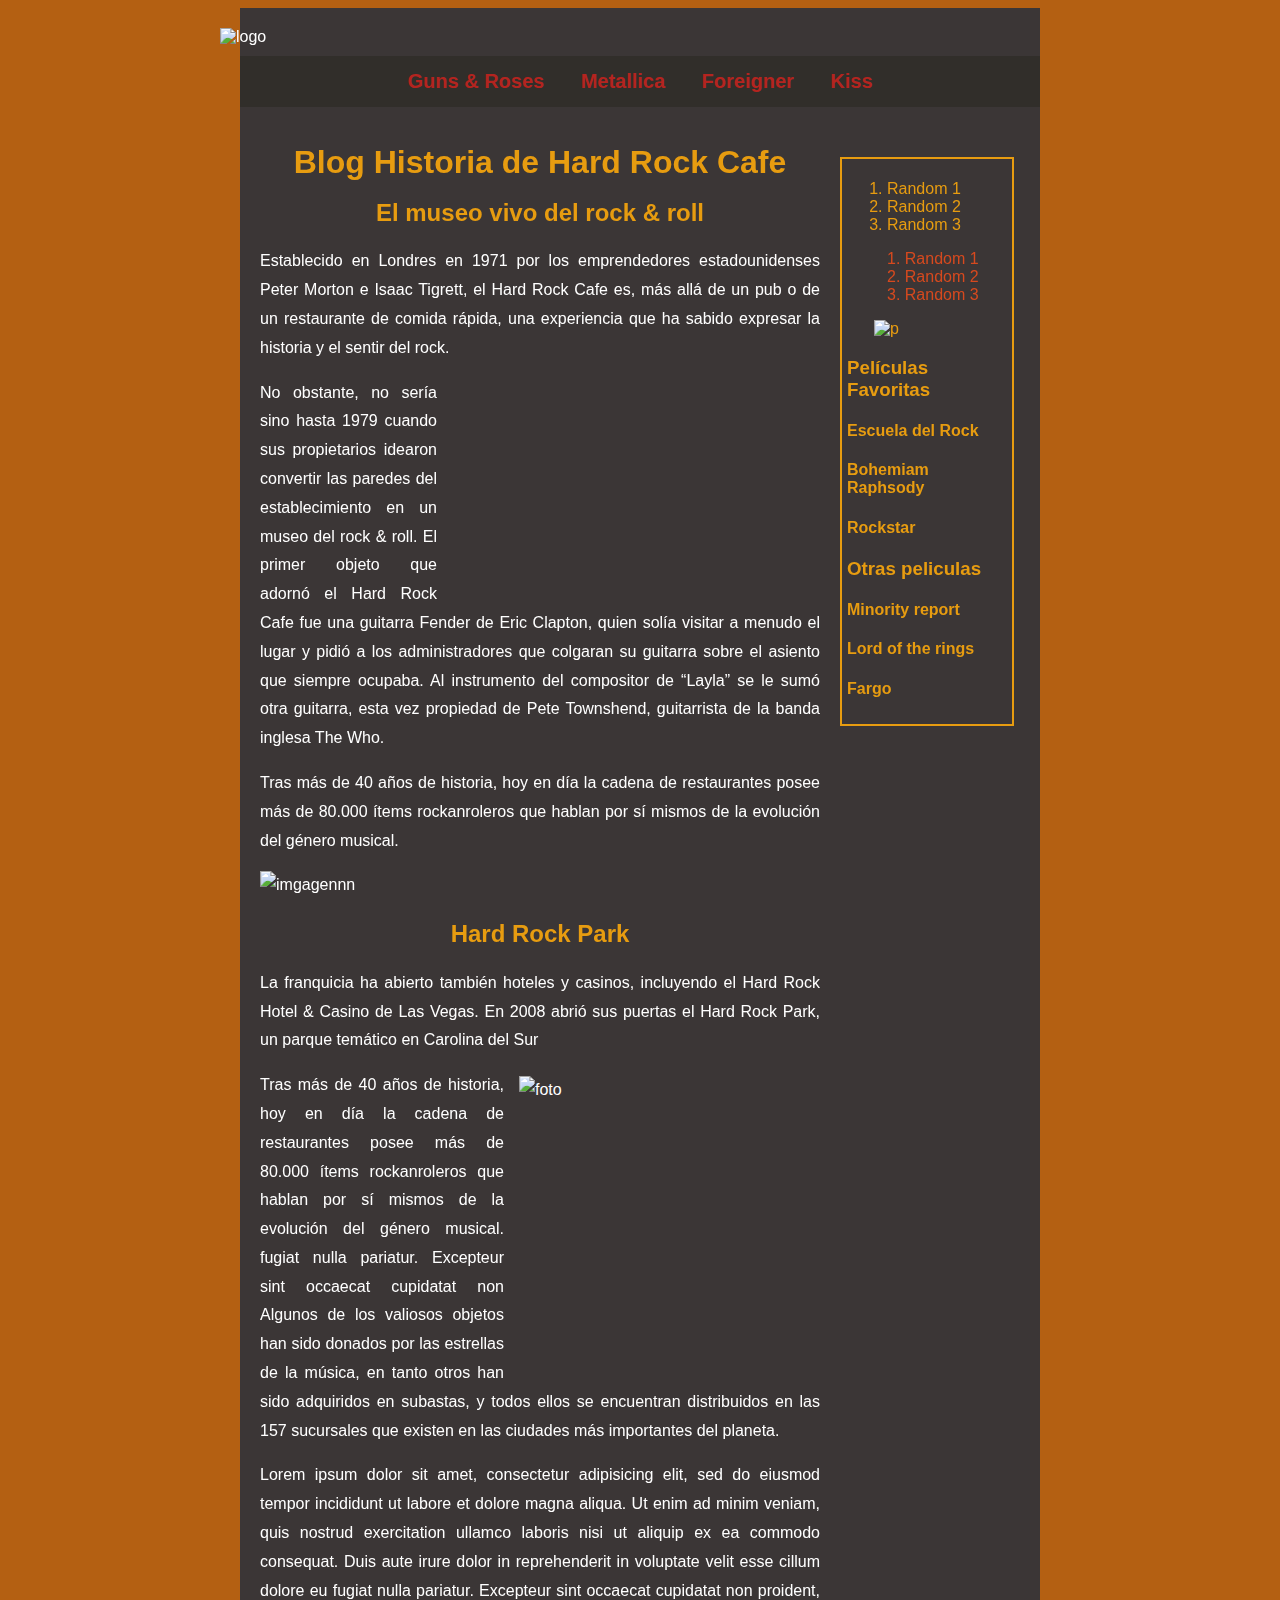
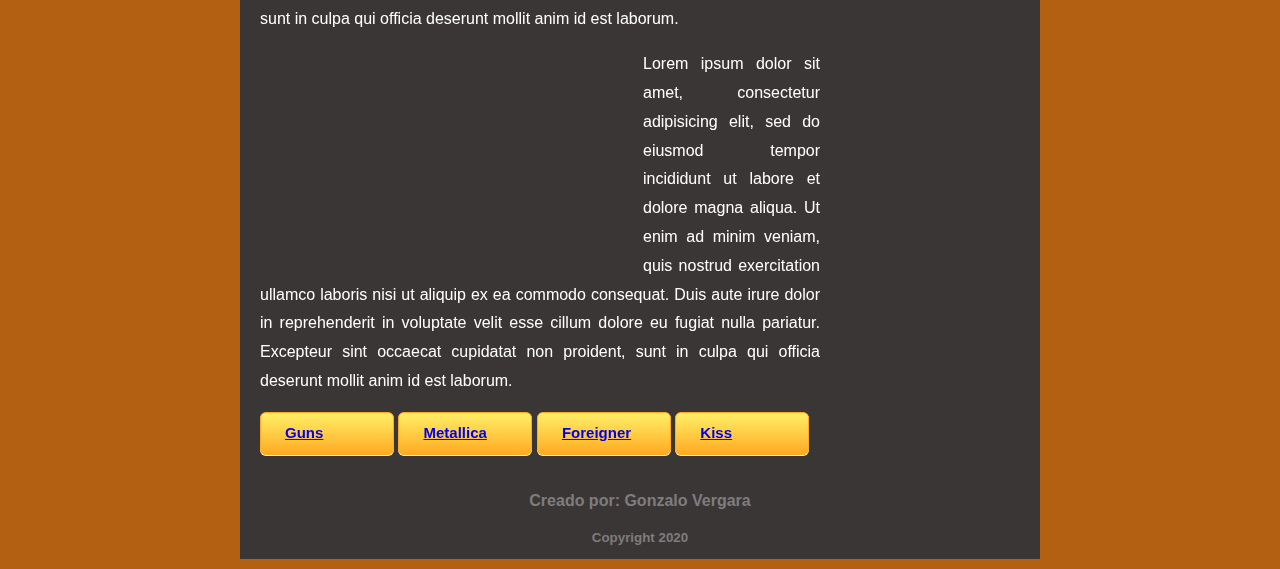
==== index.html @ 44715687 "primer comit" ====
<!DOCTYPE html>
<html lang="es">
<head>
	<title>CSS Tutorial</title>
	<link rel="stylesheet" type="text/css" href="estilo.css">
</head>
<body>
	<!-- Un Div Wrapper a menudo es utilizado para definor el tamaño y posición
	de la página los DIVs y los SPANs deben ser utilizados para el estilo y no 
	para razones estructurales  -->
	<div id="wrapper">
		<header>
			<img title="websiteLogo" alt="logo" src="https://cutt.ly/wfg9ZFg" width="800" height="427">
		</header>

		<nav id="horzNav">
			<ul>
				<li><a href="https://www.gunsnroses.com/">Guns & Roses</a></li>
				<li><a href="https://www.metallica.com/">Metallica</a></li>
				<li><a href="https://www.foreigneronline.com/">Foreigner</a></li>
				<li><a href="https://www.kissonline.com/">Kiss</a></li>
			</ul>
		</nav>

		
		<!-- Principales alrededores del contenido principal -->
		<main id="content">
			<!-- se rodea bloques de contenido en un documento con tags de selección-->
			<section >
				<!-- Los elementos de una sección deben tener una cabecera especifica -->
				<h1>Blog Historia de Hard Rock Cafe</h1>
				<!-- Un articulo es un bloque de contenido que lleva una cabecera y contenido -->
				<article>
					<h2>El museo vivo del rock & roll</h2>

					<p id="para-1">Establecido en Londres en 1971 por los emprendedores estadounidenses Peter Morton e Isaac Tigrett, el Hard Rock Cafe es, más allá de un pub o de un restaurante de comida rápida, una experiencia que ha sabido expresar la historia y el sentir del rock.
					</p>

					<iframe id="videod" width="367" height="215" src="https://www.youtube.com/embed/na0FIC8lBKY?start=11" frameborder="0" allow="accelerometer; autoplay; encrypted-media; gyroscope; picture-in-picture" allowfullscreen></iframe>
					
					<p id="para-2">No obstante, no sería sino hasta 1979 cuando sus propietarios idearon convertir las paredes del establecimiento en un museo del rock & roll. El primer objeto que adornó el Hard Rock Cafe fue una guitarra Fender de Eric Clapton, quien solía visitar a menudo el lugar y pidió a los administradores que colgaran su guitarra sobre el asiento que siempre ocupaba. Al instrumento del compositor de “Layla” se le sumó otra guitarra, esta vez propiedad de Pete Townshend, guitarrista de la banda inglesa The Who.</p>

					<p> Tras más de 40 años de historia, hoy en día la cadena de restaurantes posee más de 80.000 ítems rockanroleros que hablan por sí mismos de la evolución del género musical.</p>

					<img src="https://bienpensado.com/wp-content/uploads/Hard-Rock-London.jpg" alt="imgagennn" width="750px" height="380px">


					<h2>Hard Rock Park</h2>
					<p>La franquicia ha abierto también hoteles y casinos, incluyendo el Hard Rock Hotel & Casino de Las Vegas. En 2008 abrió sus puertas el Hard Rock Park, un parque temático en Carolina del Sur</p>
					<img id="videod" src="https://cutt.ly/tfhBbPu" alt="foto" width="300px" height="300px">

					<p id="para-3">Tras más de 40 años de historia, hoy en día la cadena de restaurantes posee más de 80.000 ítems rockanroleros que hablan por sí mismos de la evolución del género musical. <span>fugiat nulla pariatur. Excepteur sint occaecat cupidatat non</span>
						Algunos de los valiosos objetos han sido donados por las estrellas de la música, en tanto otros han sido adquiridos en subastas, y todos ellos se encuentran distribuidos en las 157 sucursales que existen en las ciudades más importantes del planeta.
					</p>

					<p id="para-4">Lorem ipsum dolor sit amet, consectetur adipisicing elit, sed do eiusmod
						tempor incididunt ut labore et dolore magna aliqua. Ut enim ad minim veniam,
						quis nostrud exercitation ullamco laboris nisi ut aliquip ex ea commodo
						consequat. Duis aute irure dolor in reprehenderit in voluptate velit esse
						cillum dolore eu <span>fugiat nulla pariatur. Excepteur sint occaecat cupidatat non</span>
						proident, sunt in culpa qui officia deserunt mollit anim id est laborum.
						</p>

					<iframe id="videoi" width="367" height="215" src="https://www.youtube.com/embed/MHUIVf_B06E?start=11" frameborder="0" allow="accelerometer; autoplay; encrypted-media; gyroscope; picture-in-picture" allowfullscreen></iframe>
					
					<p id="para-5">Lorem ipsum dolor sit amet, consectetur adipisicing elit, sed do eiusmod
					tempor incididunt ut labore et dolore magna aliqua. Ut enim ad minim veniam,
					quis nostrud exercitation ullamco laboris nisi ut aliquip ex ea commodo
					consequat. Duis aute irure dolor in reprehenderit in voluptate velit esse
					cillum dolore eu <span>fugiat nulla pariatur. Excepteur sint occaecat cupidatat non</span>
					proident, sunt in culpa qui officia deserunt mollit anim id est laborum.
					</p>

					

					<dl id="buttons">
						<dt class="site-button"><a href="https://www.gunsnroses.com/">Guns</a></dt>
						<dt class="site-button"><a href="https://www.metallica.com/">Metallica</a></dt>
						<dt class="site-button"><a href="https://www.foreigneronline.com/">Foreigner</a></dt>
						<dt class="site-button"><a href="https://www.kissonline.com/">Kiss</a></dt>
					</dl>
				</article>
			</section>


		</main>

		<div id="sidebar">
			<ol id="sidebar-list">
				<li>Random 1</li>
				<li>Random 2</li>
				<li>Random 3</li>
			</ol>
	
			<ol id="sidebar-list-2">
				<li>Random 1</li>
				<li>Random 2</li>
				<li>Random 3</li>
			</ol>
			
			<img  id="icopeli" src="https://icon-icons.com/icons2/1826/PNG/96/4202092logomovienetflixsocialsocialmediavideo-115596_115705.png" alt="p">
			<h3 >Películas Favoritas</h3>
			
				<h4>Escuela del Rock</h4>
				<h4>Bohemiam Raphsody</h4>
				<h4>Rockstar</h4>
	
			<h3>Otras peliculas</h3>
				<h4>Minority report</h4>
				<h4>Lord of the rings</h4>
				<h4>Fargo</h4>
		</div>

		<div id="filler">
			
		</div>
		<footer>
			<p>Creado por: Gonzalo Vergara</p>
			<!-- Copyright es colocado en una etiqueta pequeña-->
			<small>Copyright 2020</small>
		</footer>
	</div> <!-- fin wrapper -->
</body>
</html>
---- estilo.css ----
body{
  background: #b46012;
  font-family: -apple-system, BlinkMacSystemFont, "Helvetica Neue", Helvetica, sans-serif;
}
header{
  padding: 0px 0px 10px 0px;
}

#wrapper{
  margin: 0 auto;
  width: 800px;
  background:rgb(59, 54, 54);
  color: #fff;
}

#content, #sidebar{
  float:left;
}

#content{
  width:70%;
}

#sidebar{
      width:20%;
      color: #e79c10;
      margin-top: 50px;
      padding: 5px;
      border: solid 2px #e79c10;
}

footer{
  clear:both;
}

#wrapper header img{
  margin-left: -20px;
  margin-top: 20px;
}

/* Fija la navegacion arriba*/
#horzNav{
  position: sticky;
  top: 0;
  background: #312e2a;
  padding: 14px;
  display: flex;
  justify-content: center;
}

#horzNav ul {
  list-style-type: none;
  margin: 0;
  padding: 0;
}

#horzNav ul li {
  display: inline;
}

#horzNav ul li a {
  
  text-align: center;
  padding: 14px 16px;
  text-decoration: none;
  font-weight: bold;
  font-size: 20px;
  color: #b4241f; 
}

#horzNav ul li a:hover {
  background-color: #e79c10;
  color: #e9cdcd;
}
  
#content {
  padding: 20px;
  text-align: justify;
  line-height: 180%;
}

#content h1, h2{  
  text-align: center;
  color: #e79c10;
  font-size:xx-large;
}
#content h2{
  font-size:x-large;
}

article #videod{
  float: right;
  padding: 5px 1px 5px 15px;
}

article #videoi{
  float: left;
  padding: 5px 15px 5px 1px
}


#sidebar-list-2{
  color: rgb(214, 73, 30);
  list-style-position: inside;
  list-style-image: url(https://cutt.ly/eflc4cy );
}

#icopeli{
  margin-left: 27px;
}

#buttons .site-button {
	box-shadow: 0px 1px 0px 0px #fff6af;
	background:linear-gradient(to bottom, #ffec64 5%, #ffab23 100%);
	background-color:#ffec64;
	border-radius:6px;
	border:1px solid #ffaa22;
	display:inline-block;
	cursor:pointer;
	font-family:Arial;
	font-size:15px;
	font-weight:bold;
	padding:6px 24px;
	text-decoration:none;
  width: 15%;
}
#buttons .site-button:hover {
	background:linear-gradient(to bottom, #ffab23 5%, #ffec64 100%);
  background-color:#ffab23;
  text-decoration:none;
}


footer {
    clear: both;
    line-height: 1.3em;
    text-align: center;
    margin-top: 10px;
    margin-bottom: 10px;
    color: rgb(125,125,125);
    font-weight: bold;
    padding-bottom: 10px;
  }
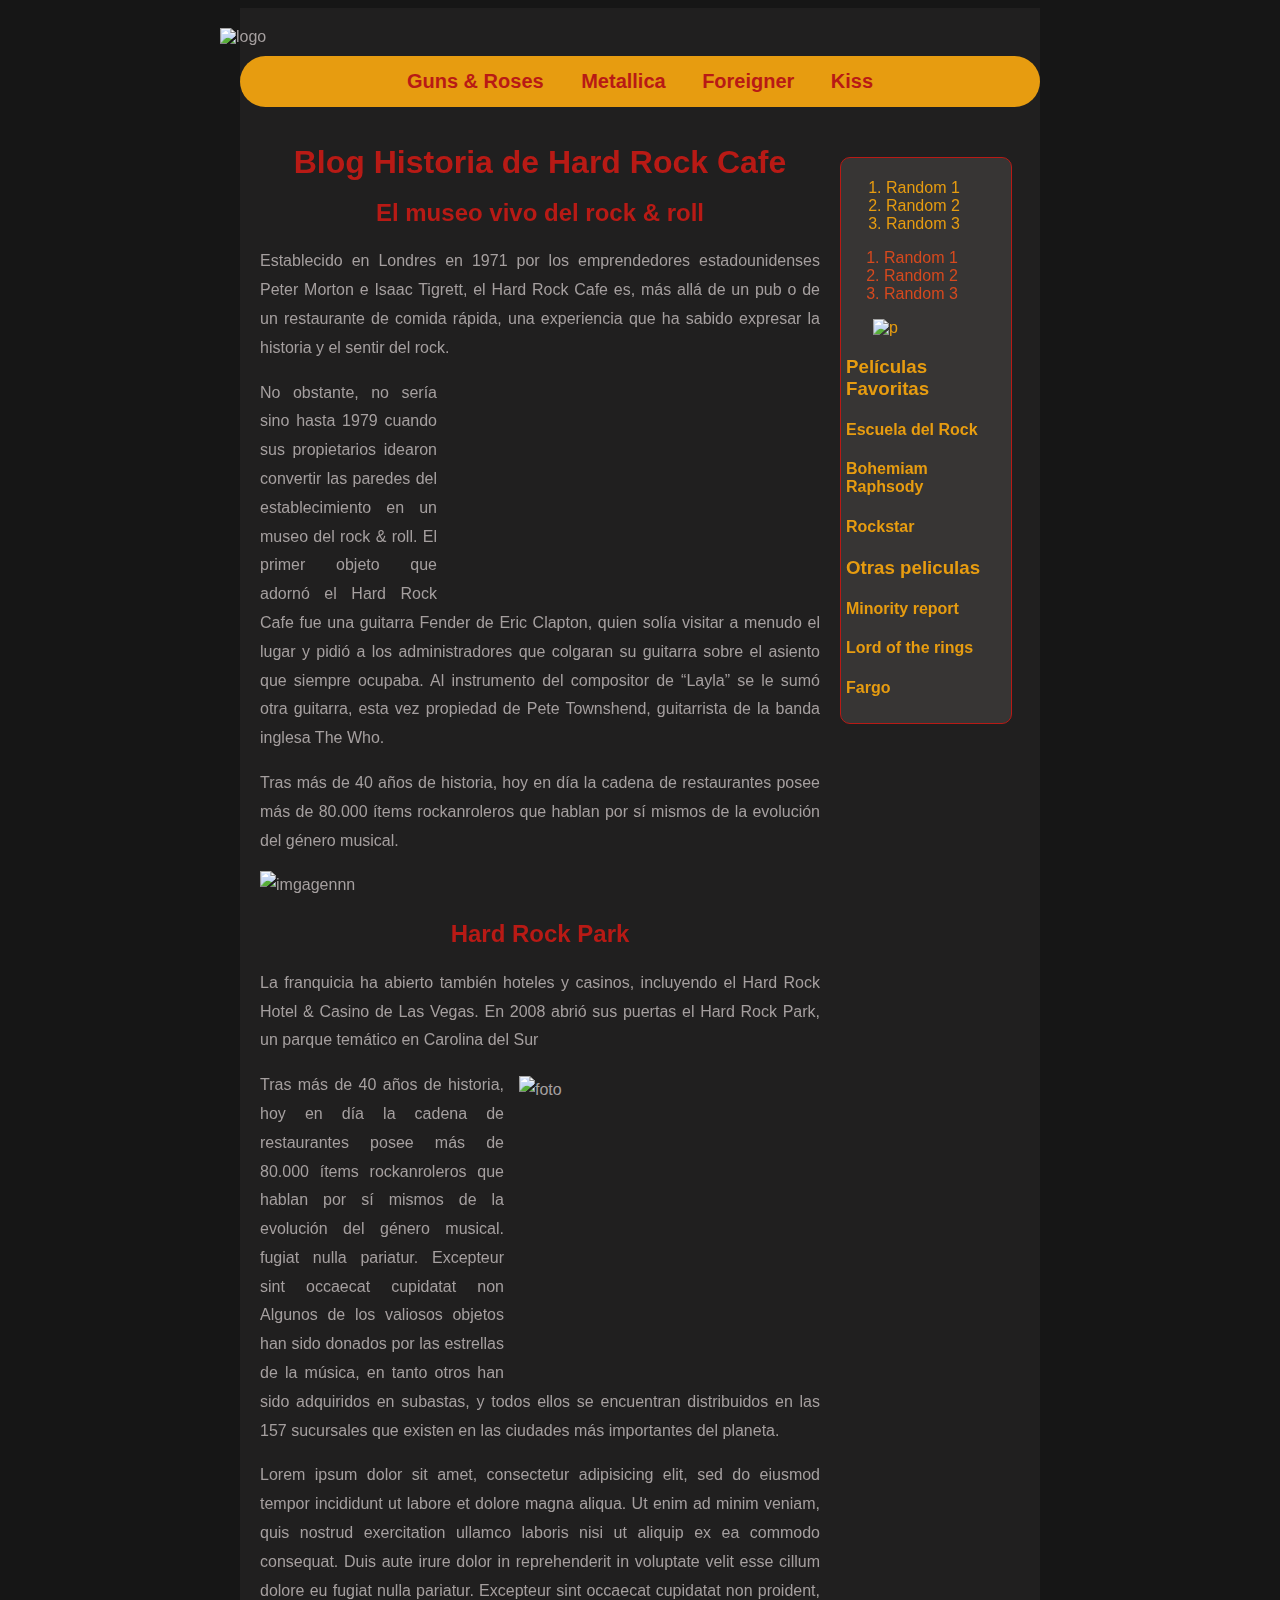
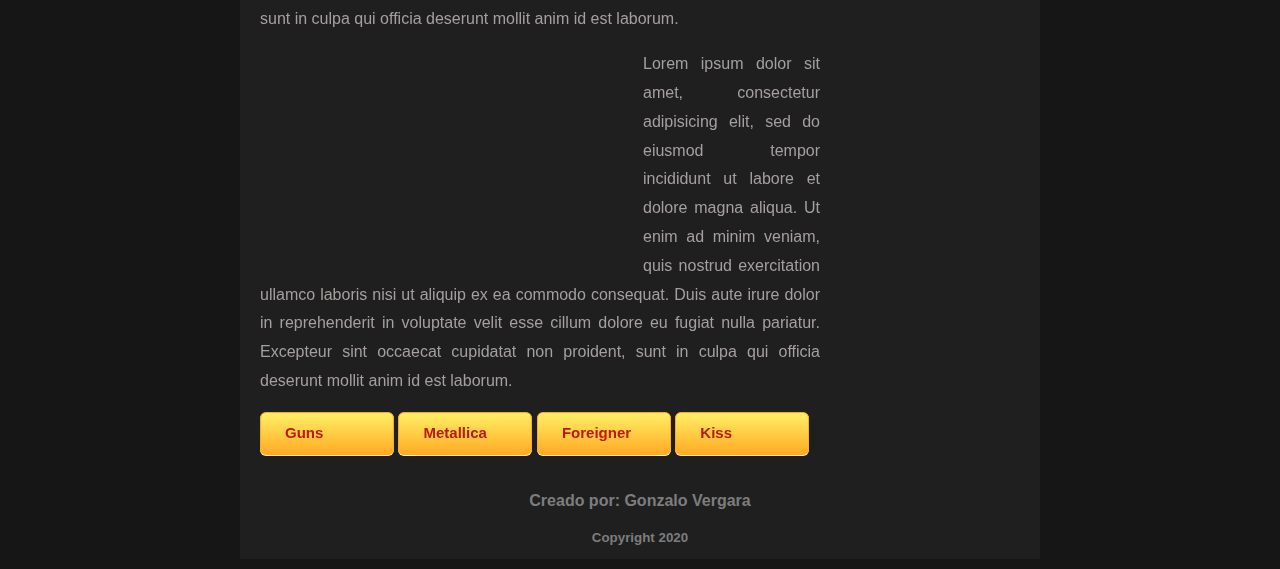
==== commit 14f4c01a: "modo dark" ====
--- a/index.html
+++ b/index.html
@@ -15,10 +15,10 @@
 
 		<nav id="horzNav">
 			<ul>
-				<li><a href="https://www.gunsnroses.com/">Guns & Roses</a></li>
-				<li><a href="https://www.metallica.com/">Metallica</a></li>
-				<li><a href="https://www.foreigneronline.com/">Foreigner</a></li>
-				<li><a href="https://www.kissonline.com/">Kiss</a></li>
+				<li><a target="_blank" href="https://www.gunsnroses.com/">Guns & Roses </a></li>
+				<li><a target="_blank" href="https://www.metallica.com/">Metallica</a></li>
+				<li><a target="_blank" href="https://www.foreigneronline.com/">Foreigner</a></li>
+				<li><a target="_blank" href="https://www.kissonline.com/">Kiss</a></li>
 			</ul>
 		</nav>
 
--- a/estilo.css
+++ b/estilo.css
@@ -1,5 +1,5 @@
 body{
-  background: #b46012;
+  background: #161616;
   font-family: -apple-system, BlinkMacSystemFont, "Helvetica Neue", Helvetica, sans-serif;
 }
 header{
@@ -9,28 +9,8 @@
 #wrapper{
   margin: 0 auto;
   width: 800px;
-  background:rgb(59, 54, 54);
-  color: #fff;
-}
-
-#content, #sidebar{
-  float:left;
-}
-
-#content{
-  width:70%;
-}
-
-#sidebar{
-      width:20%;
-      color: #e79c10;
-      margin-top: 50px;
-      padding: 5px;
-      border: solid 2px #e79c10;
-}
-
-footer{
-  clear:both;
+  background:rgb(32, 31, 31);
+  color: rgb(165, 159, 159);
 }
 
 #wrapper header img{
@@ -38,14 +18,40 @@
   margin-top: 20px;
 }
 
+#content, #sidebar{
+  float:left;
+}
+
+/* Sidebar menu a la derecha*/
+#sidebar{
+  width:20%;
+  color: #e79c10;
+  margin-top: 50px;
+  padding: 5px;
+  border: solid 1px #b81a15;
+  background: #504f4d78;
+  border-radius: 10px;
+}
+
+#sidebar-list-2{
+  color: rgb(214, 73, 30);
+  list-style-image: url(https://cutt.ly/eflc4cy );
+  margin-left: -2px;
+}
+
+#icopeli{
+  margin-left: 27px;
+}
+
 /* Fija la navegacion arriba*/
 #horzNav{
   position: sticky;
   top: 0;
-  background: #312e2a;
+  background: #e79c10;
   padding: 14px;
   display: flex;
   justify-content: center;
+  border-radius: 30px;
 }
 
 #horzNav ul {
@@ -59,21 +65,22 @@
 }
 
 #horzNav ul li a {
-  
   text-align: center;
   padding: 14px 16px;
   text-decoration: none;
   font-weight: bold;
   font-size: 20px;
-  color: #b4241f; 
+  color: #b81a15; 
 }
 
 #horzNav ul li a:hover {
-  background-color: #e79c10;
+  background-color: #b81a15;
   color: #e9cdcd;
 }
-  
+
+/* Contenido columna izquierda*/
 #content {
+  width:70%;
   padding: 20px;
   text-align: justify;
   line-height: 180%;
@@ -81,9 +88,10 @@
 
 #content h1, h2{  
   text-align: center;
-  color: #e79c10;
+  color: #b81a15;
   font-size:xx-large;
 }
+
 #content h2{
   font-size:x-large;
 }
@@ -98,17 +106,7 @@
   padding: 5px 15px 5px 1px
 }
 
-
-#sidebar-list-2{
-  color: rgb(214, 73, 30);
-  list-style-position: inside;
-  list-style-image: url(https://cutt.ly/eflc4cy );
-}
-
-#icopeli{
-  margin-left: 27px;
-}
-
+/* Botones*/
 #buttons .site-button {
 	box-shadow: 0px 1px 0px 0px #fff6af;
 	background:linear-gradient(to bottom, #ffec64 5%, #ffab23 100%);
@@ -123,14 +121,19 @@
 	padding:6px 24px;
 	text-decoration:none;
   width: 15%;
+  
 }
 #buttons .site-button:hover {
 	background:linear-gradient(to bottom, #ffab23 5%, #ffec64 100%);
   background-color:#ffab23;
   text-decoration:none;
 }
+#buttons .site-button a {
+	color: #b81a15;
+  text-decoration:none;
+}
 
-
+/* Footer*/
 footer {
     clear: both;
     line-height: 1.3em;
